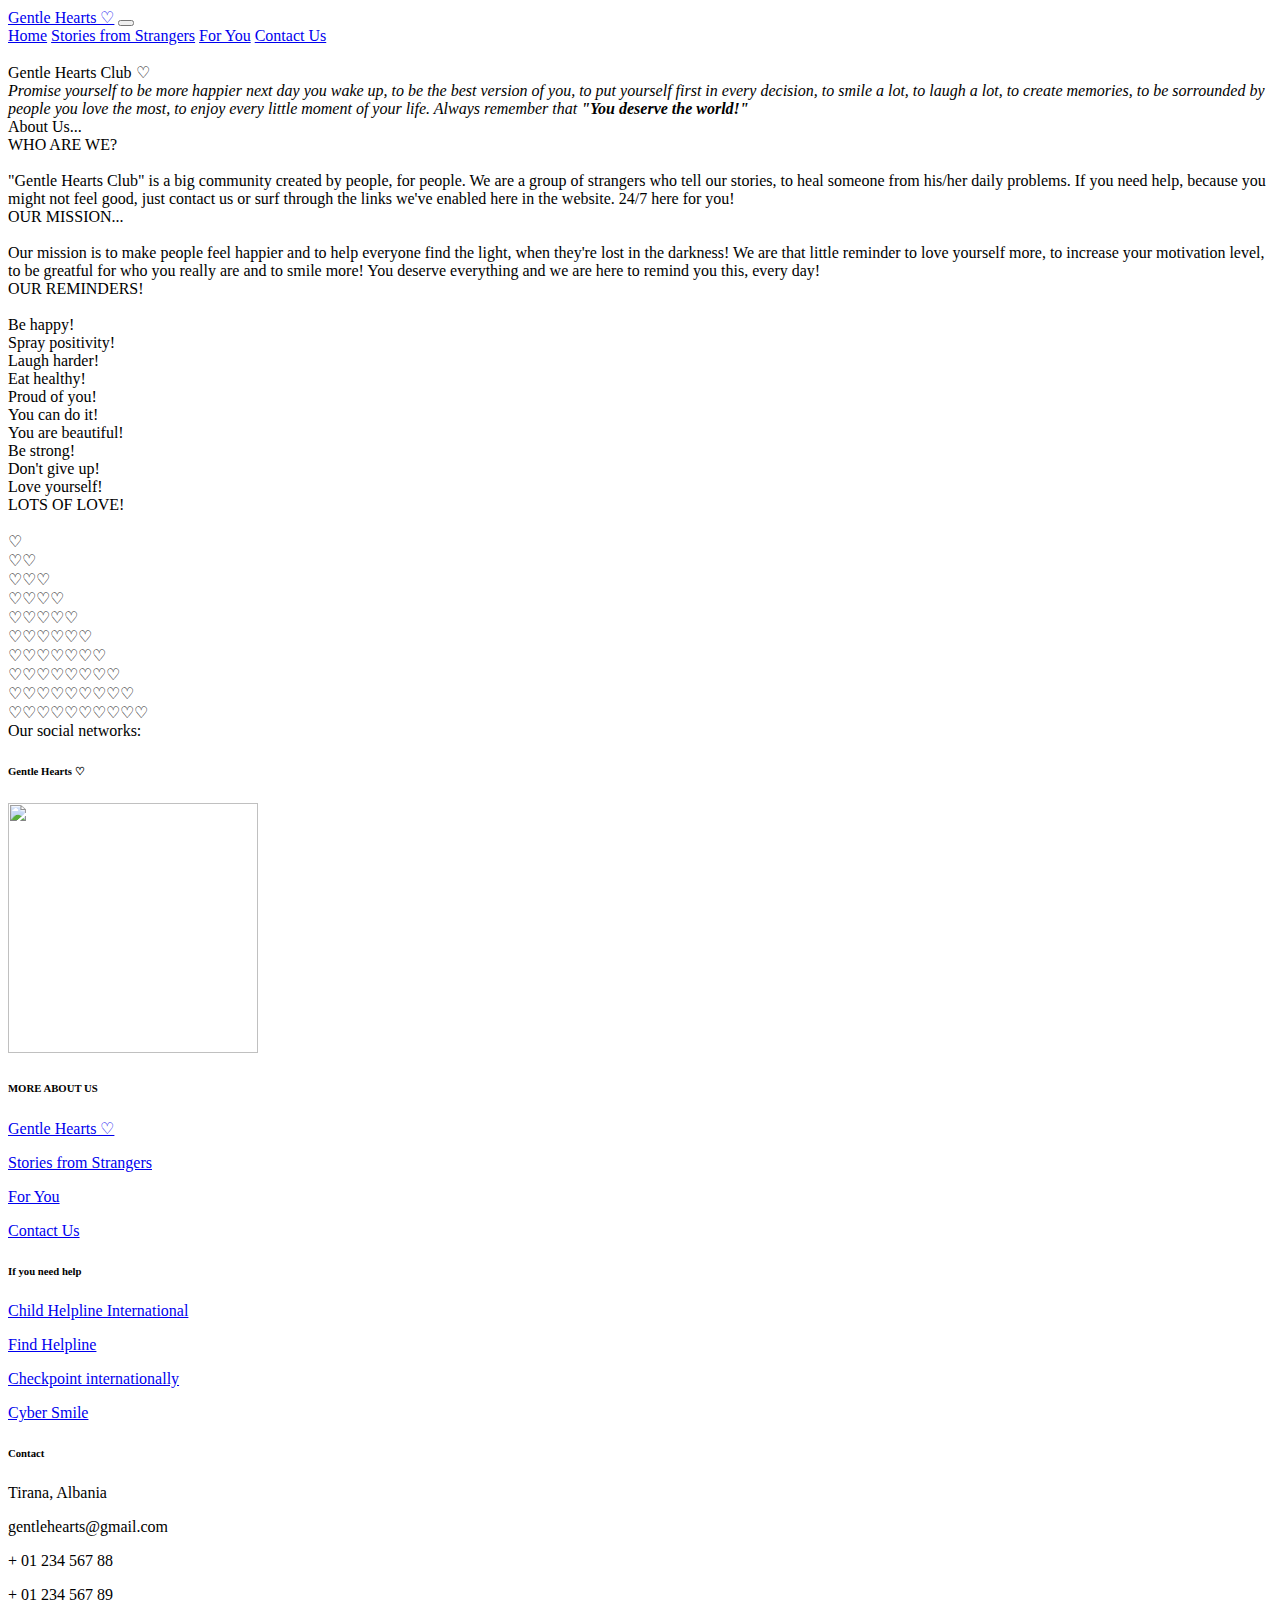
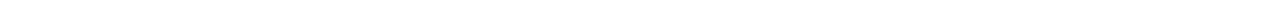
==== index.html @ af2f0a85 "first commit" ====
<!DOCTYPE html>
<html lang="en">
<head>
    <meta charset="UTF-8">
    <meta http-equiv="X-UA-Compatible" content="IE=edge">
    <meta name="viewport" content="width=device-width, initial-scale=1.0">
    <title>Gentle Hearts ♡</title>
      <!-- Fav icon -->
<link rel="icon" href="images/img4.png" type="image/png">
<!-- CSS Bootstrap -->
<link href="https://cdn.jsdelivr.net/npm/bootstrap@5.3.0-alpha1/dist/css/bootstrap.min.css" rel="stylesheet" integrity="sha384-GLhlTQ8iRABdZLl6O3oVMWSktQOp6b7In1Zl3/Jr59b6EGGoI1aFkw7cmDA6j6gD" crossorigin="anonymous">
<!-- Font Family -->
 <link rel="preconnect" href="https://fonts.googleapis.com">
 <link rel="stylesheet" href="https://fonts.googleapis.com/css?family=Tangerine">
  <link href="https://fonts.googleapis.com/css2?family=Inspiration&display=swap" rel="stylesheet">
 <!-- CSS e projektit -->
 <link rel="stylesheet" href="css/style.css">
<!-- Ikona -->
<link rel="stylesheet" href="https://cdnjs.cloudflare.com/ajax/libs/font-awesome/6.2.1/css/all.min.css" integrity="sha512-MV7K8+y+gLIBoVD59lQIYicR65iaqukzvf/nwasF0nqhPay5w/9lJmVM2hMDcnK1OnMGCdVK+iQrJ7lzPJQd1w==" crossorigin="anonymous" referrerpolicy="no-referrer">
</head>


<body>
     <!--Navbar -->
     <nav class="navbar navbar-expand-lg bg-body-tertiary">
      <div class="container-fluid">
        <a class="navbar-brand" href="#">Gentle Hearts ♡</a>
        <button class="navbar-toggler" type="button" data-bs-toggle="collapse" data-bs-target="#navbarNavAltMarkup" aria-controls="navbarNavAltMarkup" aria-expanded="false" aria-label="Toggle navigation">
          <span class="navbar-toggler-icon"></span>
        </button>
        <div class="collapse navbar-collapse" id="navbarNavAltMarkup">
          <div class="navbar-nav">
            <a class="nav-link" href="index.html">Home</a>
            <a class="nav-link" href="stories.html">Stories from Strangers</a>
            <a class="nav-link" href="yourstory.html">For You</a>
            <a class="nav-link" href="contact.html">Contact Us</a>
          </div>
        </div>
      </div>
    </nav>
    <!--Navbar -->


    <main>
        <!--Bannner-->
        <div class="container-fluid banner p-0">
            <div class="cover">
              <img src="images/img1.jpg" alt="" class="img-fluid" >  
            </div>
            </div>
          </div>
          <!--Banner-->




        <!--Gentle Hearts Club-->
        <div class="container">
          <div class="row">
            <div class="col1">
              Gentle 
              Hearts 
              Club ♡
            </div>
             <div class="col2">
             <i> Promise yourself to be more happier next day you wake up, to be the best version of you, 
              to put yourself first in every decision, to smile a lot, to laugh a lot, to create memories,
              to be sorrounded by people you love the most, to enjoy every little  moment of your life.
              Always remember that <b> "You deserve the world!"</b></i>
            </div>
         </div>
        </div>  
          
       <!--Gentle Hearts Club-->

       <!--About us-->
<div class="container4">
  <div class="row">
    <div class="header1">About Us...</div>
    <div class="column3">
      WHO ARE WE? <br><br>
      "Gentle Hearts Club" is a big community created by people, for people. 
      We are a group of strangers who tell our stories, to heal someone from 
      his/her daily problems. If you need help, because you might not feel good, just contact us or surf
      through the links we've enabled here in the website. 24/7 here for you!
    </div>
     <div class="column4">
      OUR MISSION... <br><br>
      Our mission is to make people feel happier and to help everyone find the light, when
      they're lost in the darkness! We are that little reminder to love yourself more, to increase your 
      motivation level, to be greatful for who you really are and to smile more! You deserve everything 
      and we are here to remind you this, every day!
    </div>
    <div class="column5">
      OUR REMINDERS!<br><br>
      Be happy! <br>
      Spray positivity! <br>
      Laugh harder! <br>
      Eat healthy! <br>
      Proud of you! <br>
      You can do it! <br>
      You are beautiful! <br>
      Be strong! <br>
      Don't give up! <br>
      Love yourself!
    </div>
    <div class="column6">
      LOTS OF LOVE!<br><br>
      ♡ <br>
      ♡♡ <br>
      ♡♡♡ <br>
      ♡♡♡♡ <br>
      ♡♡♡♡♡ <br>
      ♡♡♡♡♡♡ <br>
      ♡♡♡♡♡♡♡ <br>
      ♡♡♡♡♡♡♡♡<br>
      ♡♡♡♡♡♡♡♡♡<br>
      ♡♡♡♡♡♡♡♡♡♡
    </div>
 </div>
</div> 
 <!--About us-->

  
       



    </main>


<!-- Footer -->
<footer class="text-center text-lg-start bg-white text-muted">
  <!-- Section: Social media -->
  <section class="d-flex justify-content-center justify-content-lg-between p-4 border-bottom">
    <!-- Left -->
    <div class="text-uppercase fw-bold me-5 d-none d-lg-block">
      <span> Our social networks:</span>
    </div>
    <!-- Left -->

    <!-- Right -->
    <div>
      <a href="" class="me-4 link-secondary">
        <i class="fab fa-facebook-f"></i>
      </a>
      <a href="" class="me-4 link-secondary">
        <i class="fab fa-twitter"></i>
      </a>
      <a href="" class="me-4 link-secondary">
        <i class="fab fa-google"></i>
      </a>
      <a href="" class="me-4 link-secondary">
        <i class="fab fa-instagram"></i>
      </a>
    </div>
    <!-- Right -->
  </section>
  <!-- Section: Social media -->

  <!-- Section: Links  -->
  <section class="">
    <div class="container text-center text-md-start mt-5">
      <!-- Grid row -->
      <div class="row mt-3">
        <!-- Grid column -->
        <div class="col-md-3 col-lg-4 col-xl-3 mx-auto mb-4">
          <!-- Content -->
          <h6 class="text-uppercase fw-bold mb-4">
            <i class="fas fa-gem me-3 text-secondary"></i> Gentle Hearts ♡ 
          </h6>
          <p>
            <img src="images/footer.jpg" alt="" class="img-fluid" width="250px" height="250px">
          </p>
        </div>
        <!-- Grid column -->

        <!-- Grid column -->
        <div class="col-md-2 col-lg-2 col-xl-2 mx-auto mb-4">
          <!-- Links -->
          <h6 class="text-uppercase fw-bold mb-4">
            MORE ABOUT US
          </h6>
          <p>
            <a href="index.html" class="text-reset">Gentle Hearts ♡</a></li>
          </p>
          <p>
            <a href="stories.html" class="text-reset">Stories from Strangers</a>
          </p>
          <p>
           <a href="yourstory.html"class="text-reset">For You</a>
          </p>
          <p>
            <a href="contact.html" class="text-reset">Contact Us</a>
          </p>
        </div>
        <!-- Grid column -->

        <!-- Grid column -->
        <div class="col-md-3 col-lg-2 col-xl-2 mx-auto mb-4">
          <!-- Links -->
          <h6 class="text-uppercase fw-bold mb-4">
            If you need help
          </h6>
          <p> 
          <a href="https://childhelplineinternational.org/helplines/116-111-eu/#:~:text=116%20111%3A%20Six%20digits%20to,for%20child%20helplines%20in%20Europe." class="text-reset">Child Helpline International</a>
          </p>
          <p>
            <a href="https://findahelpline.com/" class="text-reset">Find Helpline</a>
          </p>
          <p>
            <a href="https://checkpointorg.com/global/" class="text-reset">Checkpoint internationally</a>
          </p>
          <p>
            <a href="https://www.cybersmile.org/" class="text-reset">Cyber Smile</a>
          </p>
        </div>
        <!-- Grid column -->

        <!-- Grid column -->
        <div class="col-md-4 col-lg-3 col-xl-3 mx-auto mb-md-0 mb-4">
          <!-- Links -->
          <h6 class="text-uppercase fw-bold mb-4">Contact</h6>
          <p><i class="fas fa-home me-3 text-secondary"></i> Tirana, Albania</p>
          <p>
            <i class="fas fa-envelope me-3 text-secondary"></i>
            gentlehearts@gmail.com
          </p>
          <p><i class="fas fa-phone me-3 text-secondary"></i> + 01 234 567 88</p>
          <p><i class="fas fa-print me-3 text-secondary"></i> + 01 234 567 89</p>
        </div>
        <!-- Grid column -->
      </div>
      <!-- Grid row -->
    </div>
  </section>
  <!-- Section: Links  -->
</footer>
<!-- Footer -->
   
   

    
<!-- JS Bootstrap -->   
<script src="https://cdn.jsdelivr.net/npm/bootstrap@5.3.0-alpha1/dist/js/bootstrap.bundle.min.js" integrity="sha384-w76AqPfDkMBDXo30jS1Sgez6pr3x5MlQ1ZAGC+nuZB+EYdgRZgiwxhTBTkF7CXvN" crossorigin="anonymous"></script>    
<!--JS e projektit-->
<script src="JS/script.js"></script>
</body>
</html>
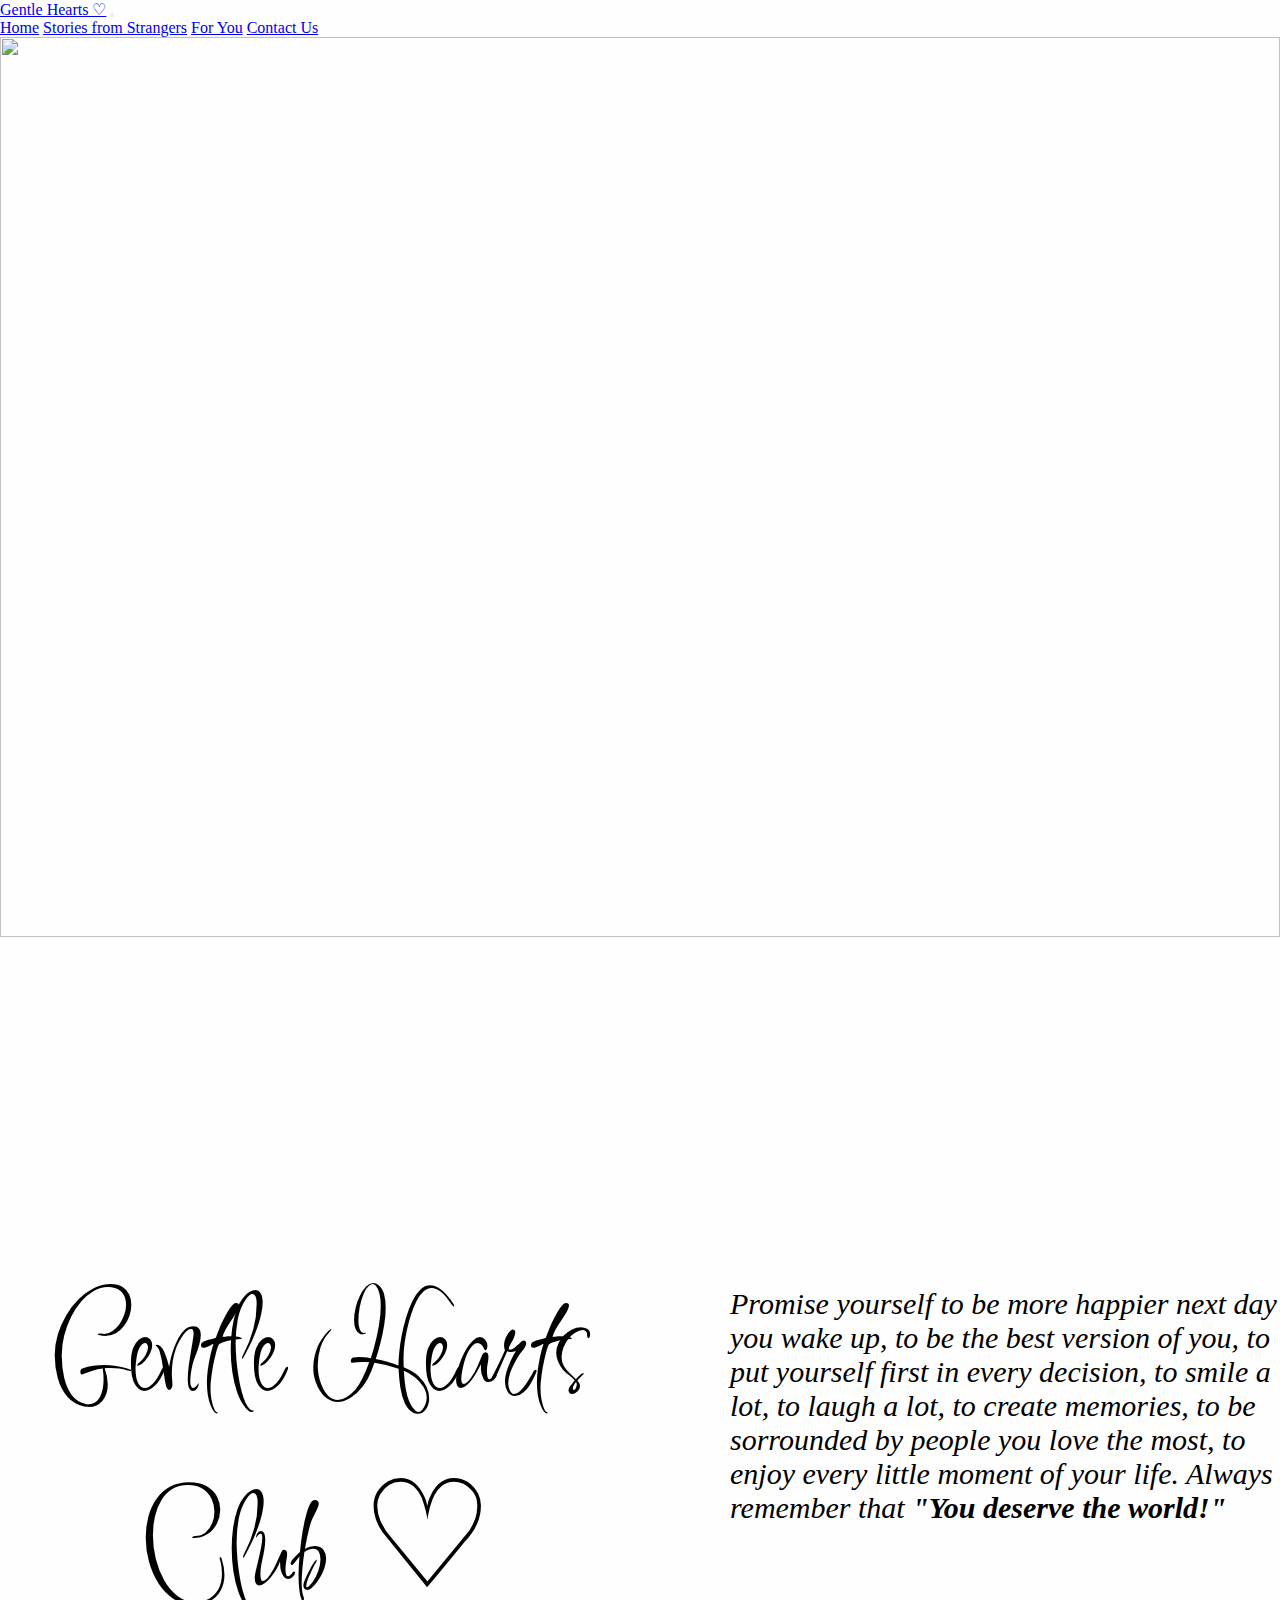
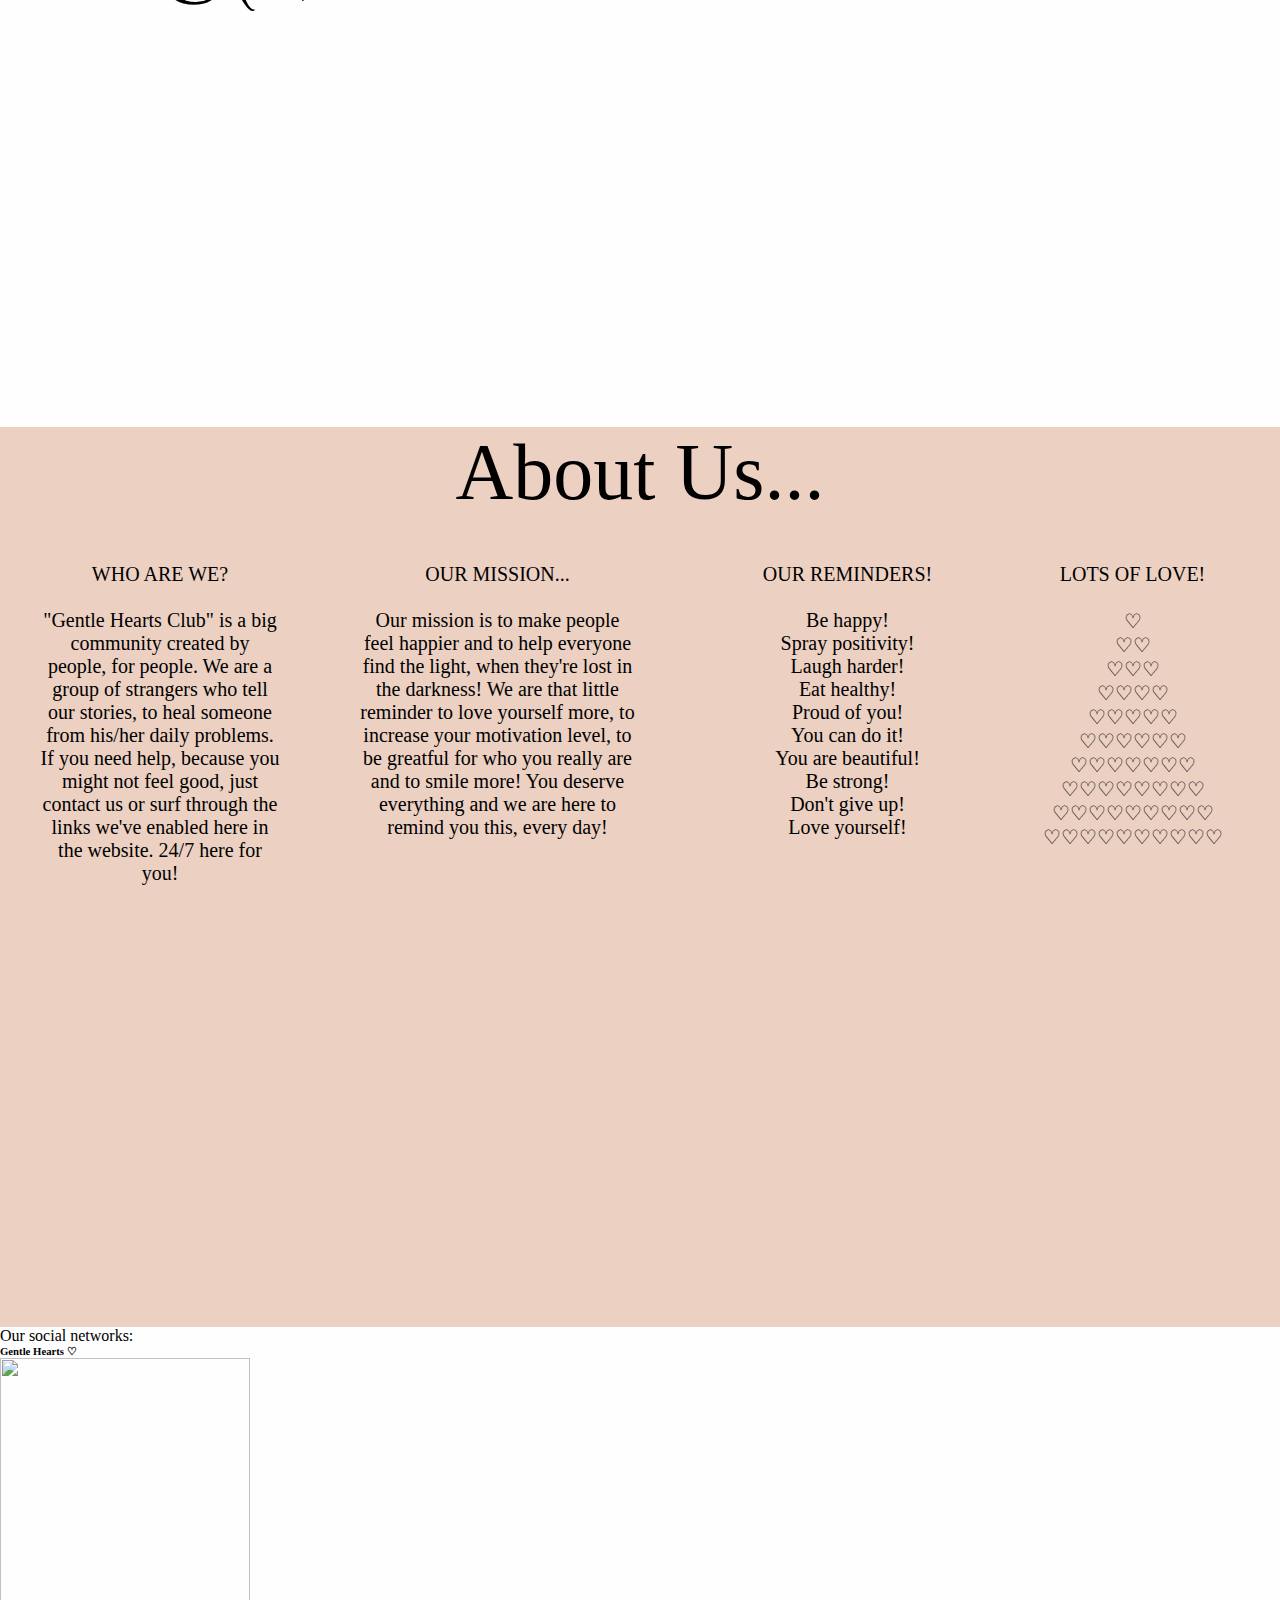
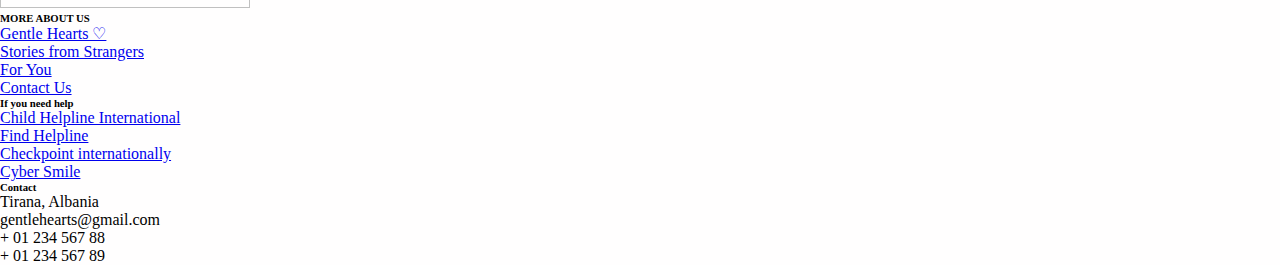
==== commit c655bc85: "first commit" ====
--- a/index.html
+++ b/index.html
@@ -14,7 +14,7 @@
  <link rel="stylesheet" href="https://fonts.googleapis.com/css?family=Tangerine">
   <link href="https://fonts.googleapis.com/css2?family=Inspiration&display=swap" rel="stylesheet">
  <!-- CSS e projektit -->
- <link rel="stylesheet" href="css/style.css">
+ <link rel="stylesheet" href="CSS/style.css">
 <!-- Ikona -->
 <link rel="stylesheet" href="https://cdnjs.cloudflare.com/ajax/libs/font-awesome/6.2.1/css/all.min.css" integrity="sha512-MV7K8+y+gLIBoVD59lQIYicR65iaqukzvf/nwasF0nqhPay5w/9lJmVM2hMDcnK1OnMGCdVK+iQrJ7lzPJQd1w==" crossorigin="anonymous" referrerpolicy="no-referrer">
 </head>
--- a/CSS/style.css
+++ b/CSS/style.css
@@ -0,0 +1,375 @@
+/* Primary style */
+* {
+    margin: 0;
+    padding: 0;
+  }
+  
+  body {
+    margin: 0; padding: 0;
+    background-color: rgb(255, 254, 254);
+  }
+
+
+
+
+/* Banner */
+.banner {
+    position: relative;
+    height: 100vh;
+  }
+  
+  .banner img {
+    height: 100vh;
+    width: 100%;
+  }
+
+
+
+
+
+
+  /*Gentle hearts Club*/
+  * {
+    box-sizing: border-box;
+  }
+
+  /* Create two equal columns that floats next to each other*/ 
+  .col1 {
+    float: left;
+    width: 50%;
+    margin-top: 310px;
+    margin-bottom: 300px;
+    padding: 10px;
+    font-size: 150px;
+    font-family: 'Inspiration', cursive;
+    text-align: center;
+  }
+
+  .col2 {
+    float: left;
+    width: 50%;
+    height: 300px;
+    margin-top: 350px;
+    margin-bottom: 300px;
+    padding-left: 90px;
+    font-size: 30px;
+    font-family: 'Shadows Into Light', cursive;
+    
+  }
+
+  /*lear floats after the columns*/
+  .row:after {
+    content: "";
+    display: table;
+    clear: both;
+  }
+
+ /* Responsive layout*/
+  @media screen and (max-width: 600px) {
+    .col1 .col2 {
+      width: 100%;
+    }
+  }
+
+
+
+
+
+
+  /*Tell your story*/
+  * {
+    box-sizing: border-box;
+  }
+
+  /* Create two equal columns that floats next to each other*/ 
+  .col3 {
+    float: left;
+    width: 50%;
+    margin-top: 310px;
+    margin-bottom: 350px;
+    padding: 10px;
+    font-size: 150px;
+    font-family: 'Inspiration', cursive;
+    text-align: center;
+  }
+
+  .col4 {
+    float: left;
+    width: 50%;
+    height: 300px;
+    margin-top: 350px;
+    margin-bottom: 350px;
+    padding-left: 90px;
+    font-size: 30px;
+    font-family: 'Shadows Into Light', cursive;
+    
+  }
+
+  /*lear floats after the columns*/
+  .row:after {
+    content: "";
+    display: table;
+    clear: both;
+  }
+
+ /* Responsive layout*/
+  @media screen and (max-width: 600px) {
+    .col1 .col2 {
+      width: 100%;
+    }
+  }
+
+
+
+
+
+
+/*Playlist*/
+.column1 {
+  float: left;
+  width: 50%;
+  margin-top: 40px;
+  margin-bottom: 150px;
+  padding: 5px;
+  font-size: 20px;
+  font-family: 'Shadows Into Light', cursive;
+  text-align: end;
+  padding-right: 130px;
+}
+
+.column2 {
+  float: left;
+  width: 50%;
+  margin-top: 40px;
+  margin-bottom: 150px;
+}
+
+.container1{
+  margin-top: 70px;
+  position: relative;
+  height: 100vh;
+  background-color: rgb(236, 208, 194);
+  width: 100%;
+  
+}
+
+.header {
+  margin-top: 70px;
+  font-family: 'Caveat', cursive;
+  font-size: 50px;
+  text-align: center;
+}
+
+.img-fluid1{
+  border-radius: 50%;
+  width:50%;
+}
+
+
+
+
+
+/*About Us*/
+.column3 {
+  float: left;
+  width: 25%;
+  margin-top: 40px;
+  margin-bottom: 150px;
+  padding: 5px;
+  font-size: 20px;
+  font-family: 'Shadows Into Light', cursive;
+  text-align: center;
+  padding-left: 40px;
+  padding-right: 40px;
+  
+}
+
+.column4 {
+  float: left;
+  width: 25%;
+  margin-top: 40px;
+  margin-bottom: 150px;
+  padding: 5px;
+  font-size: 20px;
+  font-family: 'Shadows Into Light', cursive;
+  text-align: center;
+  padding-left: 40px;
+}
+
+.column5 {
+  float: left;
+  width: 25%;
+  margin-top: 40px;
+  margin-bottom: 150px;
+  padding: 5px;
+  font-size: 20px;
+  font-family: 'Shadows Into Light', cursive;
+  text-align: center;
+  padding-left: 100px;
+}
+
+.column6 {
+  float: left;
+  width: 25%;
+  margin-top: 40px;
+  margin-bottom: 150px;
+  padding: 5px;
+  font-size: 20px;
+  font-family: 'Shadows Into Light', cursive;
+  text-align: center;
+  padding-left: 30px;
+}
+
+.container4{
+  text-align: center;
+  margin-top: 70px;
+  position: relative;
+  height: 100vh;
+  background-color: rgb(236, 208, 194);
+  width: 100%;
+  
+}
+
+.header1 {
+  margin-top: 70px;
+  font-family: 'Caveat', cursive;
+  font-size: 80px;
+  text-align: center;
+}
+
+
+
+
+
+
+  /*Cards */
+.container2 {
+  margin-top: 200px;
+  position: relative;
+  width: 100%;
+  height: 100%;
+}
+
+.quote1{
+  color:#f3b3b3;
+  font-family: 'Tangerine', serif;
+  font-size: 70px;
+}
+
+
+
+
+
+ /*Someone said*/
+ .container3 {
+  margin-top: 90px;
+  position: relative;
+  width: 100%;
+  height: 100%;
+}
+
+ .h1{
+  margin-top: 50px;
+  text-align: center;
+  color:#ca7a7a;
+  font-family: 'Tangerine', serif;
+  font-size: 70px;
+  text-shadow: #555151;
+ }
+
+
+
+
+
+
+/*Quote*/
+.quote{
+  padding-top: 50px;
+  padding-bottom: 50px;
+  color: #daa0a0;
+    font-family: 'Tangerine', serif;
+    text-align: center;
+    font-size: 100px;
+    text-shadow: 4px 4px 4px rgb(243, 208, 208);
+
+}
+
+
+/*Calculator*/
+
+.containerSM {
+  margin-top: 80px;
+  position: relative;
+  height: 100vh;
+  background-color: rgb(236, 208, 194);
+  width: 100%;
+}
+
+.col1L {
+  float: left;
+  width: 100%;
+  margin-top: 25px;
+  margin-bottom: 150px;
+  padding: 20px;
+  font-size: 30px;
+  font-family: 'Shadows Into Light', cursive;
+  text-align: center;
+}
+
+.headerSM {
+  margin-top: 70px;
+  font-family: 'Caveat', cursive;
+  font-size: 80px;
+  text-align: center;
+}
+
+
+/*Contact Us forms*/
+
+input[type=text], input[type=email], input[type=submit] {
+  
+  width: 70%;
+  padding: 12px 20px;
+  margin: 8px 0;
+  box-sizing:border-box;
+  border: 3px solid #ccc;
+  -webkit-transition: 0.5s;
+  transition: 0.5s;
+  outline: none;
+}
+
+input[type=text]:focus {
+  border: 3px solid #555;
+}
+
+.form {
+  font-family:Georgia, 'Times New Roman', Times, serif;
+  padding-top: 20px;
+  padding-left: 23%;
+}
+label {
+  display: inline-block;
+  
+}
+input {
+  display: inline-block;
+}*/
+
+/* Contact Style */
+.alert-success {
+  display: none;
+}
+
+
+/*Contact Us maps*/
+
+.mapouter{
+  position: absolute;
+  top: 0;
+  bottom: 0;
+  padding-left: 25%;
+  height: 50%;
+  width: 50%;
+}
+
+
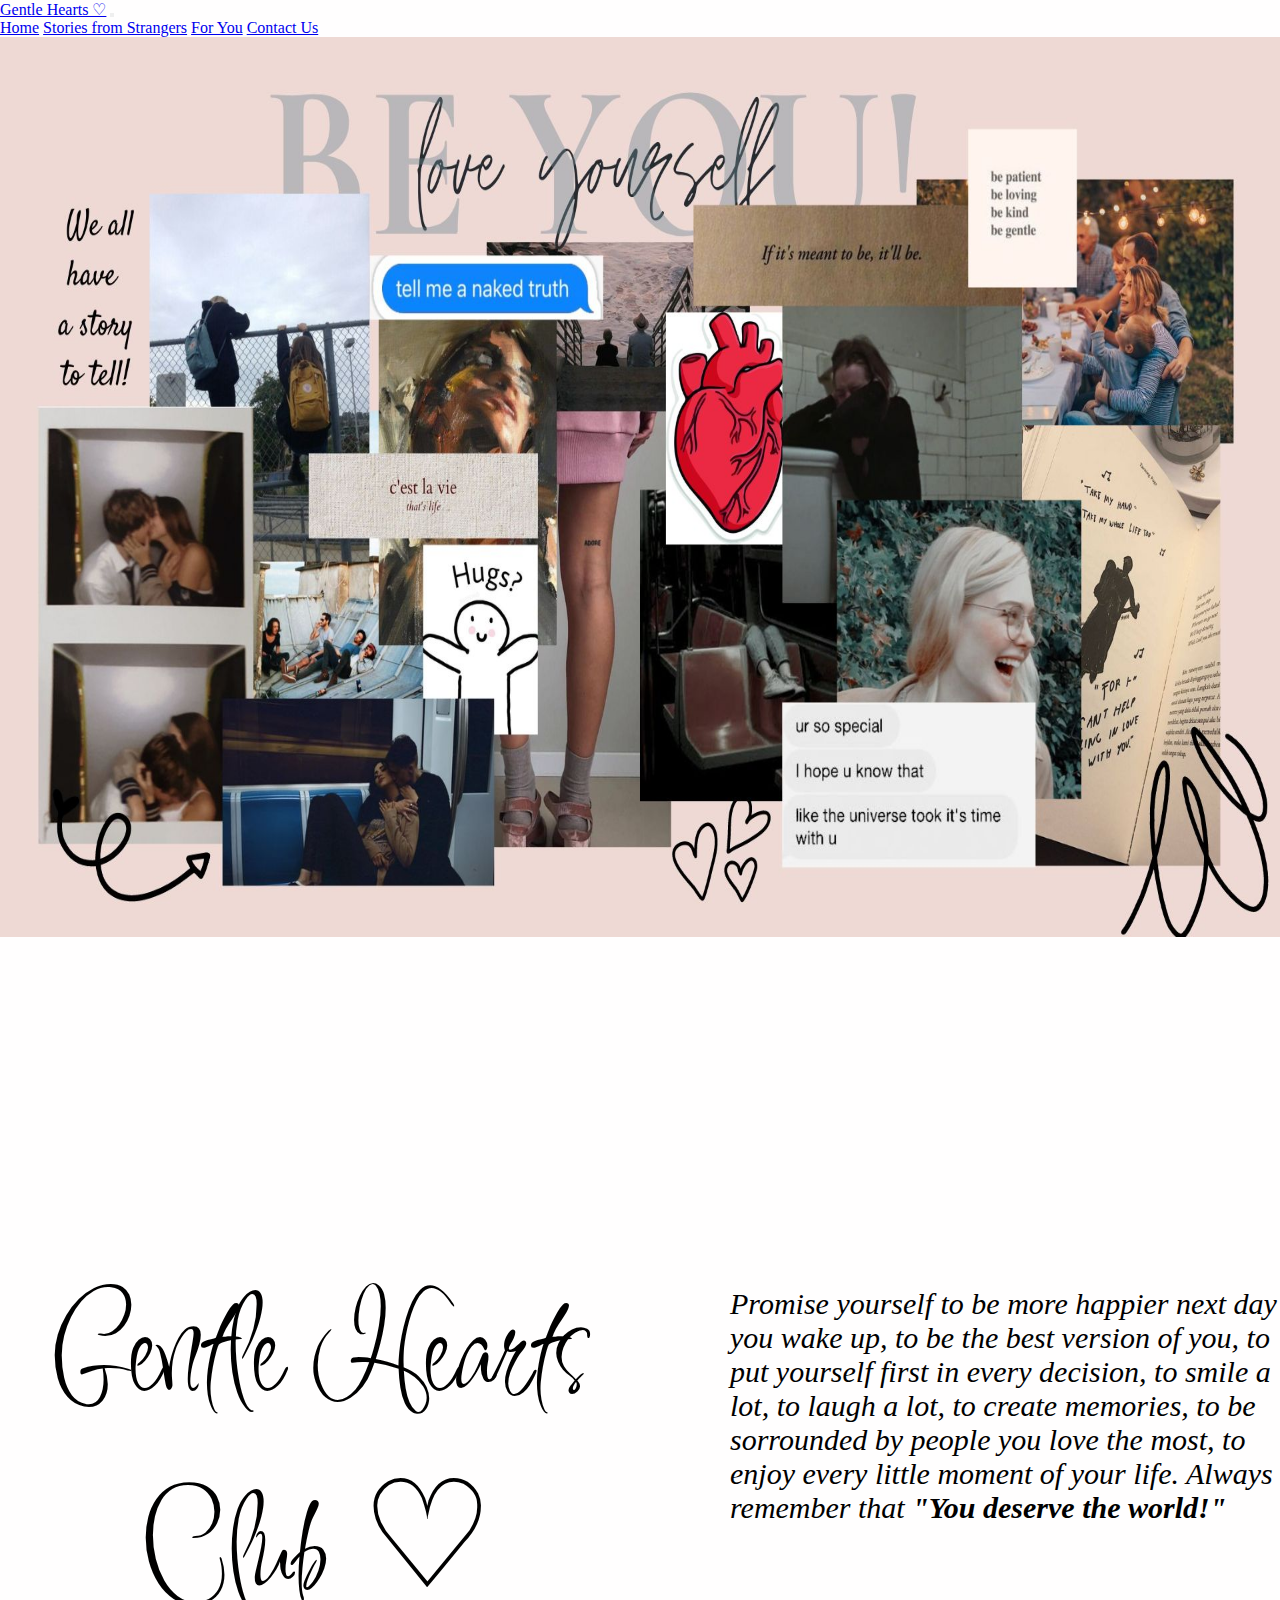
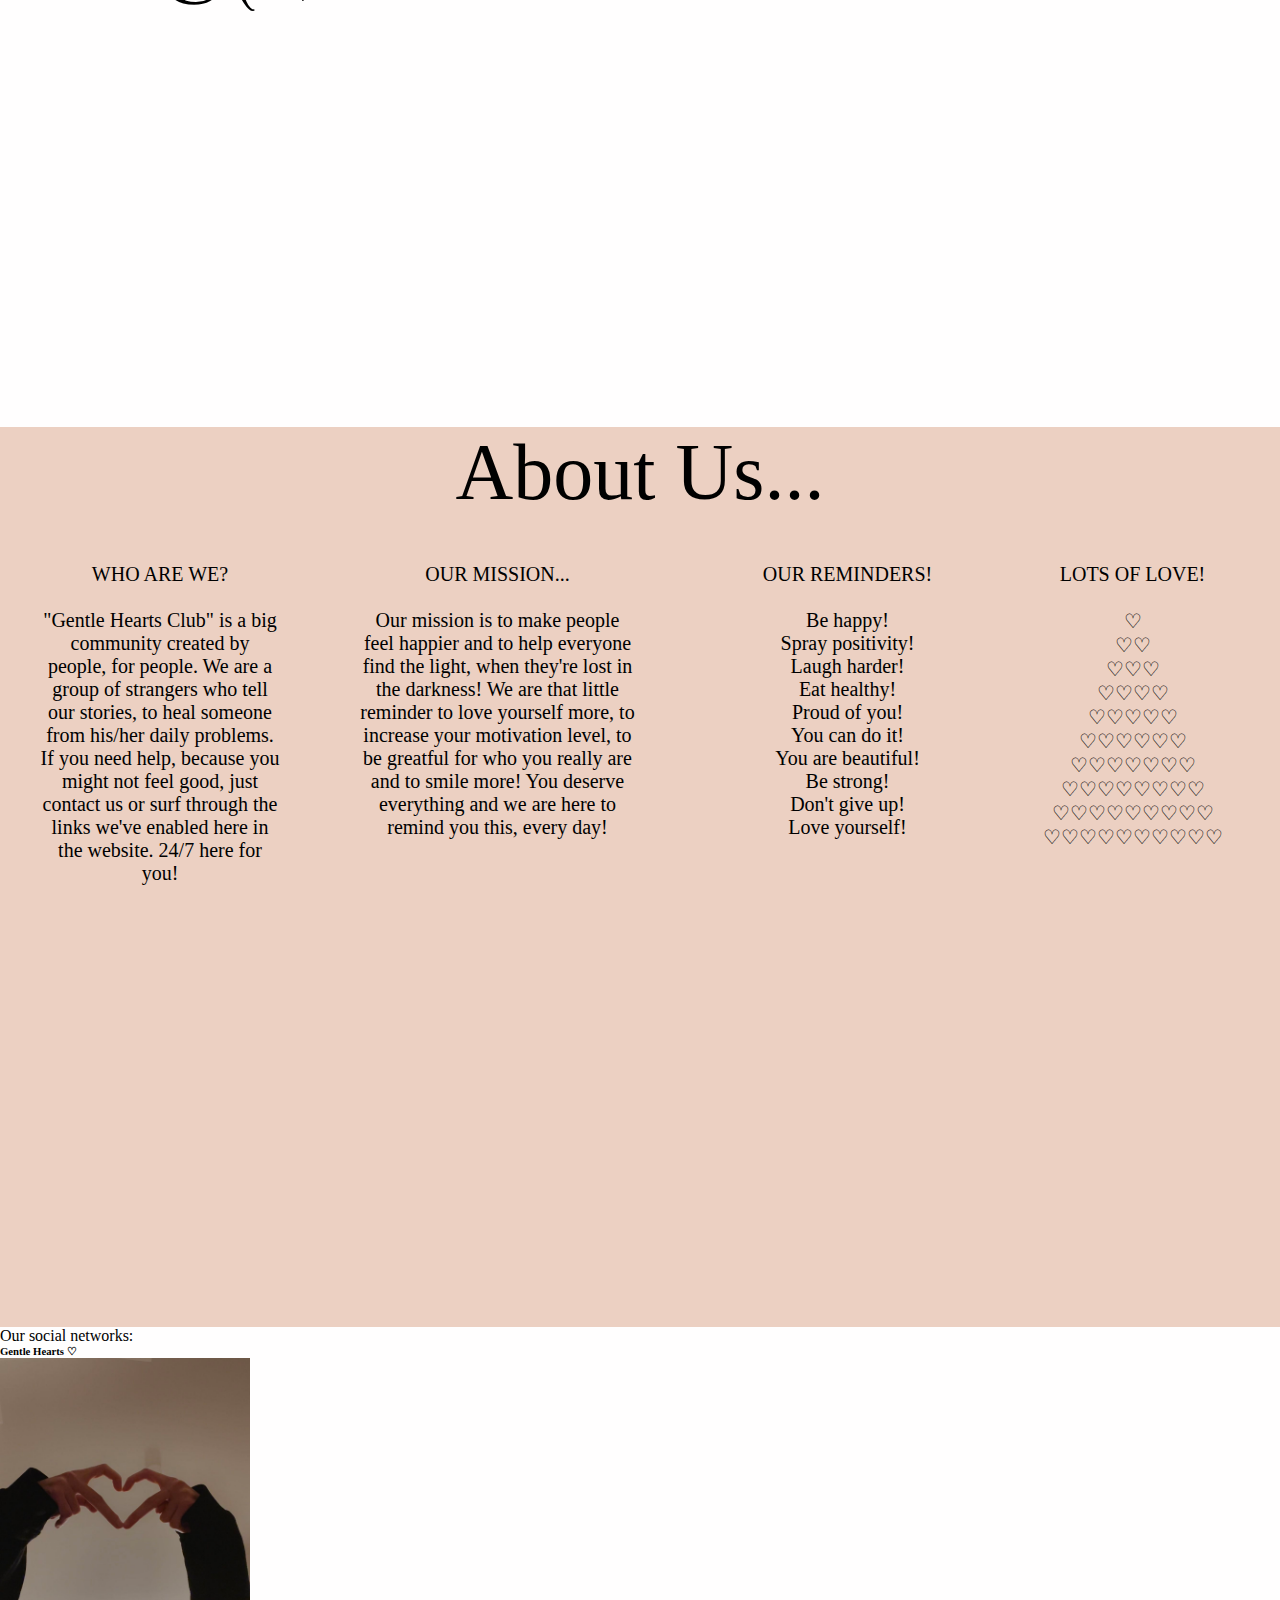
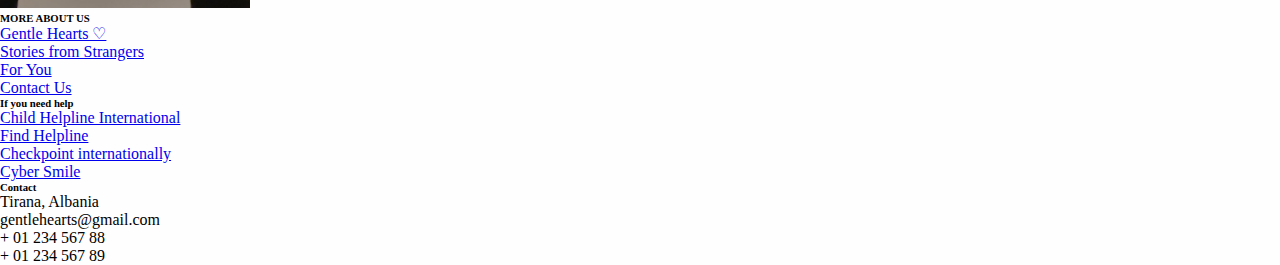
==== commit 1e4c5623: "first commit" ====
--- a/index.html
+++ b/index.html
@@ -45,7 +45,7 @@
         <!--Bannner-->
         <div class="container-fluid banner p-0">
             <div class="cover">
-              <img src="images/img1.jpg" alt="" class="img-fluid" >  
+              <img src="Images/img1.jpg" alt="" class="img-fluid" >  
             </div>
             </div>
           </div>
@@ -170,7 +170,7 @@
             <i class="fas fa-gem me-3 text-secondary"></i> Gentle Hearts ♡ 
           </h6>
           <p>
-            <img src="images/footer.jpg" alt="" class="img-fluid" width="250px" height="250px">
+            <img src="Images/footer.jpg" alt="" class="img-fluid" width="250px" height="250px">
           </p>
         </div>
         <!-- Grid column -->
